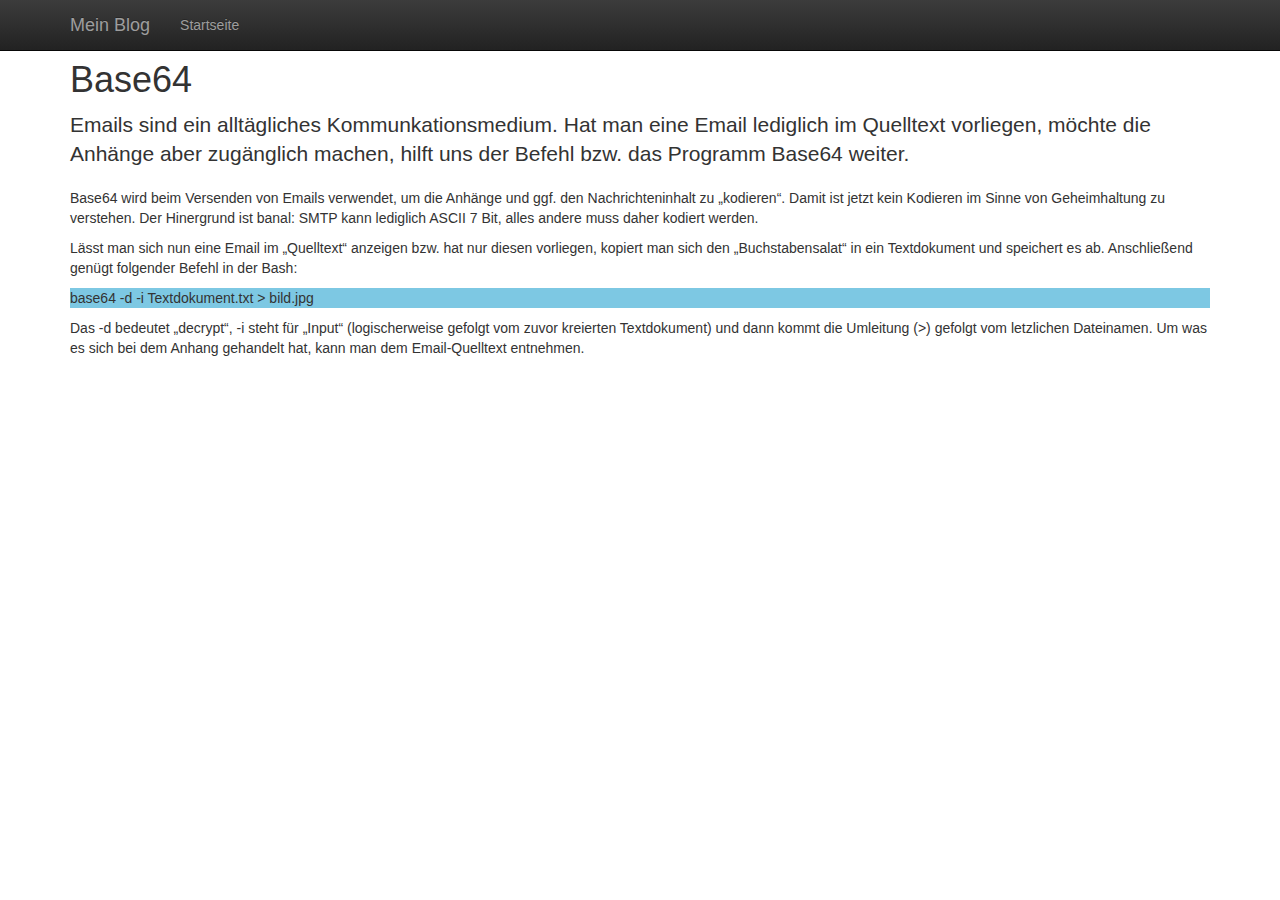
==== base64.html @ a282f5c6 "Add files via upload" ====
<!DOCTYPE html>
<html lang="de">
  <head>
    <meta charset="utf-8">

    <!--  Dokumentkompatibilitätsmodus für IE-->
    <meta http-equiv="X-UA-Compatible" content="IE=edge">

    <meta name="viewport" content="width=device-width, initial-scale=1">

    <meta name="description" content="">
    <meta name="author" content="">
    <link rel="icon" href="images/favicon.ico">

    <title>Mein Linux-Wiki</title>

    <!-- Bootstrap Haupt-CSS -->
    <link href="css/bootstrap.css" rel="stylesheet">

    <!-- Bootstrap Theme-CSS -->
    <link href="css/bootstrap-theme.css" rel="stylesheet">

    <!-- Eigenes CSS -->
    <link href="css/style.css" rel="stylesheet">
  </head>

  <body>

    <nav class="navbar navbar-inverse navbar-fixed-top">

      <div class="container">

        <div class="navbar-header">
          <button type="button" class="navbar-toggle collapsed" data-toggle="collapse" data-target="#navbar" aria-expanded="false" aria-controls="navbar">
            <!-- screen reader haben Probleme, wenn nicht jede Eingabe ein Label hat -->
            <span class="sr-only">Navigation ein/ausblenden</span>
            <span class="icon-bar"></span>
            <span class="icon-bar"></span>
            <span class="icon-bar"></span>
          </button>
          <a class="navbar-brand" href="index.html">Mein Blog</a>
        </div>

        <div id="navbar" class="collapse navbar-collapse">
          <ul class="nav navbar-nav">
            <li><a href="index.html">Startseite</a></li>
          </ul>
        </div><!--/.nav-collapse -->

      </div>
    </nav>

    <div class="container">

      <div class="inhalt">
        <br>
        <br>
        <h1>Base64</h1>
        <p class="lead">Emails sind ein alltägliches Kommunkationsmedium. Hat man eine Email lediglich im Quelltext vorliegen,
          möchte die Anhänge aber zugänglich machen, hilft uns der Befehl bzw. das Programm Base64 weiter.</p>
      </div>

      <p>Base64 wird beim Versenden von Emails verwendet, um die Anhänge und ggf. den Nachrichteninhalt zu „kodieren“. Damit
        ist jetzt kein Kodieren im Sinne von Geheimhaltung zu verstehen. Der Hinergrund ist banal: SMTP kann lediglich ASCII 7
        Bit, alles andere muss daher kodiert werden.</p>
      <p>Lässt man sich nun eine Email im „Quelltext“ anzeigen bzw. hat nur diesen vorliegen, kopiert man sich den
        „Buchstabensalat“ in ein Textdokument und speichert es ab. Anschließend genügt folgender Befehl in der Bash:</p>
        <p class="befehl">base64 -d -i Textdokument.txt > bild.jpg</p>
      <p>Das -d bedeutet „decrypt“, -i steht für „Input“ (logischerweise gefolgt vom zuvor kreierten Textdokument) und dann
        kommt die Umleitung (>) gefolgt vom letzlichen Dateinamen. Um was es sich bei dem Anhang gehandelt hat, kann man
        dem Email-Quelltext entnehmen.</p>

    </div><!-- /.container -->


    <!-- Bootstrap Haupt-JavaScript -->
    <script src="js/jquery.js"></script>
    <script src="js/bootstrap.js"></script>
  </body>
</html>
---- css/style.css ----
.befehl {
  background-color: rgb(125, 200, 227);
}
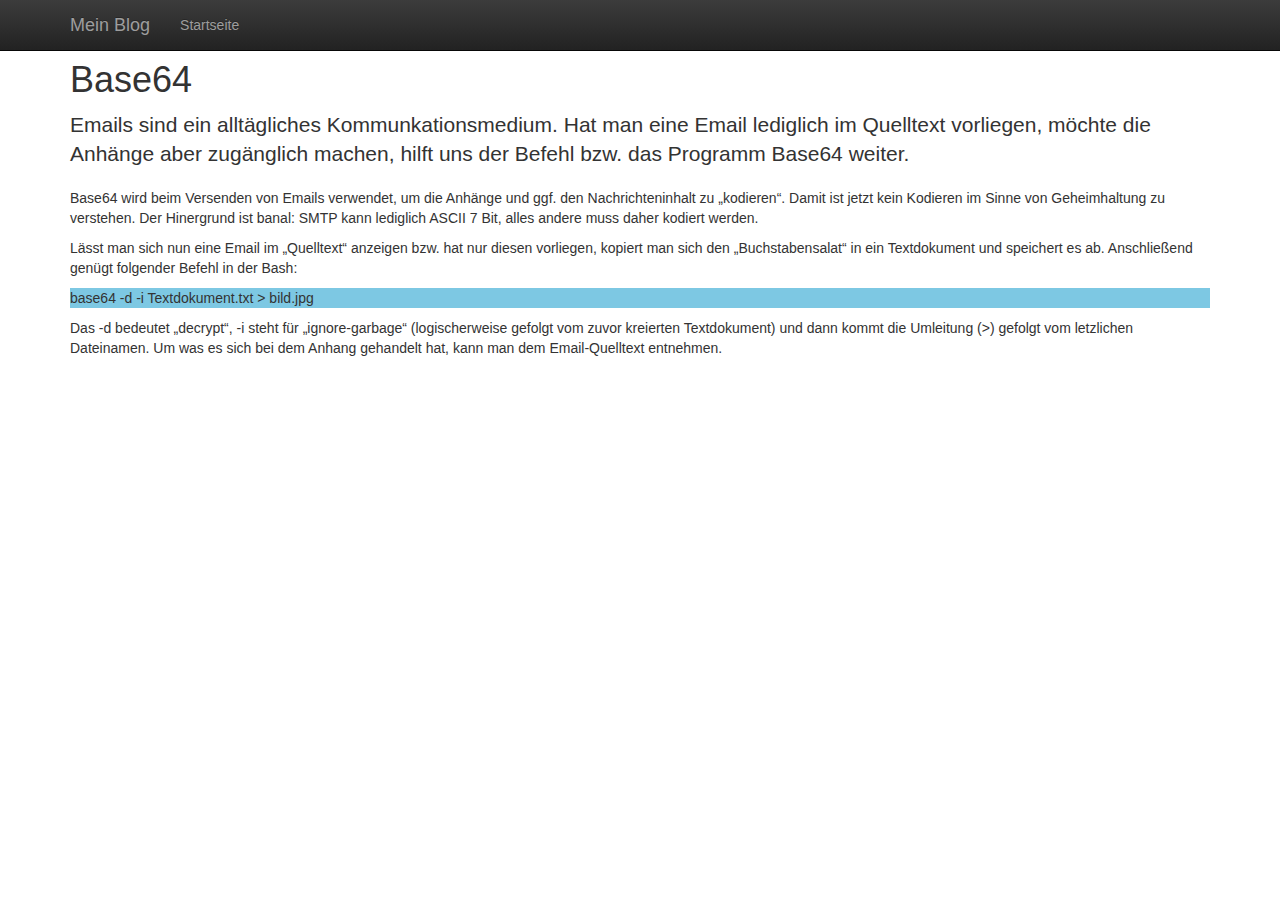
==== commit 136e9630: "Add files via upload" ====
--- a/base64.html
+++ b/base64.html
@@ -66,7 +66,7 @@
       <p>Lässt man sich nun eine Email im „Quelltext“ anzeigen bzw. hat nur diesen vorliegen, kopiert man sich den
         „Buchstabensalat“ in ein Textdokument und speichert es ab. Anschließend genügt folgender Befehl in der Bash:</p>
         <p class="befehl">base64 -d -i Textdokument.txt > bild.jpg</p>
-      <p>Das -d bedeutet „decrypt“, -i steht für „Input“ (logischerweise gefolgt vom zuvor kreierten Textdokument) und dann
+      <p>Das -d bedeutet „decrypt“, -i steht für „ignore-garbage“ (logischerweise gefolgt vom zuvor kreierten Textdokument) und dann
         kommt die Umleitung (>) gefolgt vom letzlichen Dateinamen. Um was es sich bei dem Anhang gehandelt hat, kann man
         dem Email-Quelltext entnehmen.</p>
 
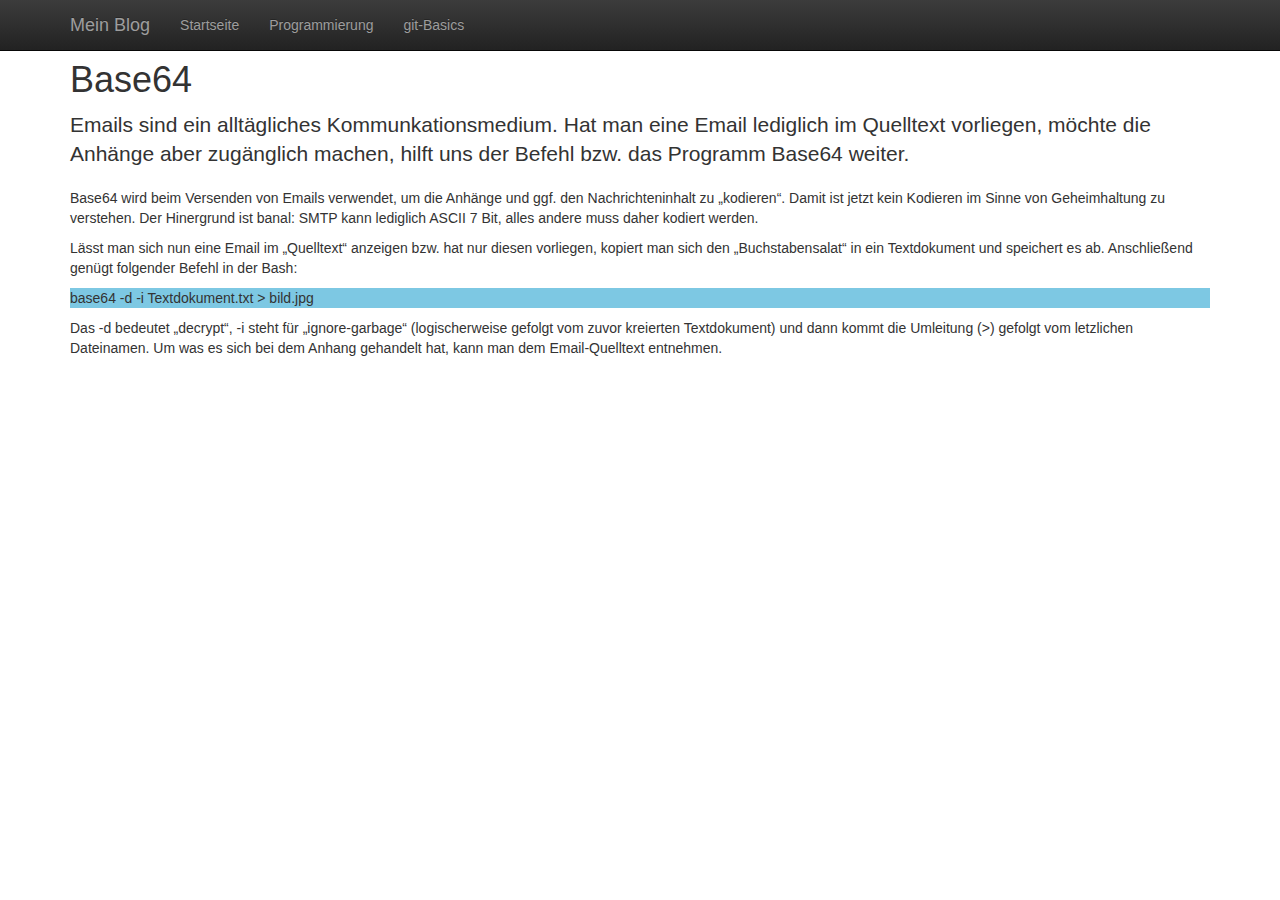
==== commit ab8a0eb4: "Updated Navbar and GeoIP-Lookup" ====
--- a/base64.html
+++ b/base64.html
@@ -44,6 +44,8 @@
         <div id="navbar" class="collapse navbar-collapse">
           <ul class="nav navbar-nav">
             <li><a href="index.html">Startseite</a></li>
+            <li><a href="programmierung.html">Programmierung</a></li>
+            <li><a href="git.html">git-Basics</a></li>
           </ul>
         </div><!--/.nav-collapse -->
 
